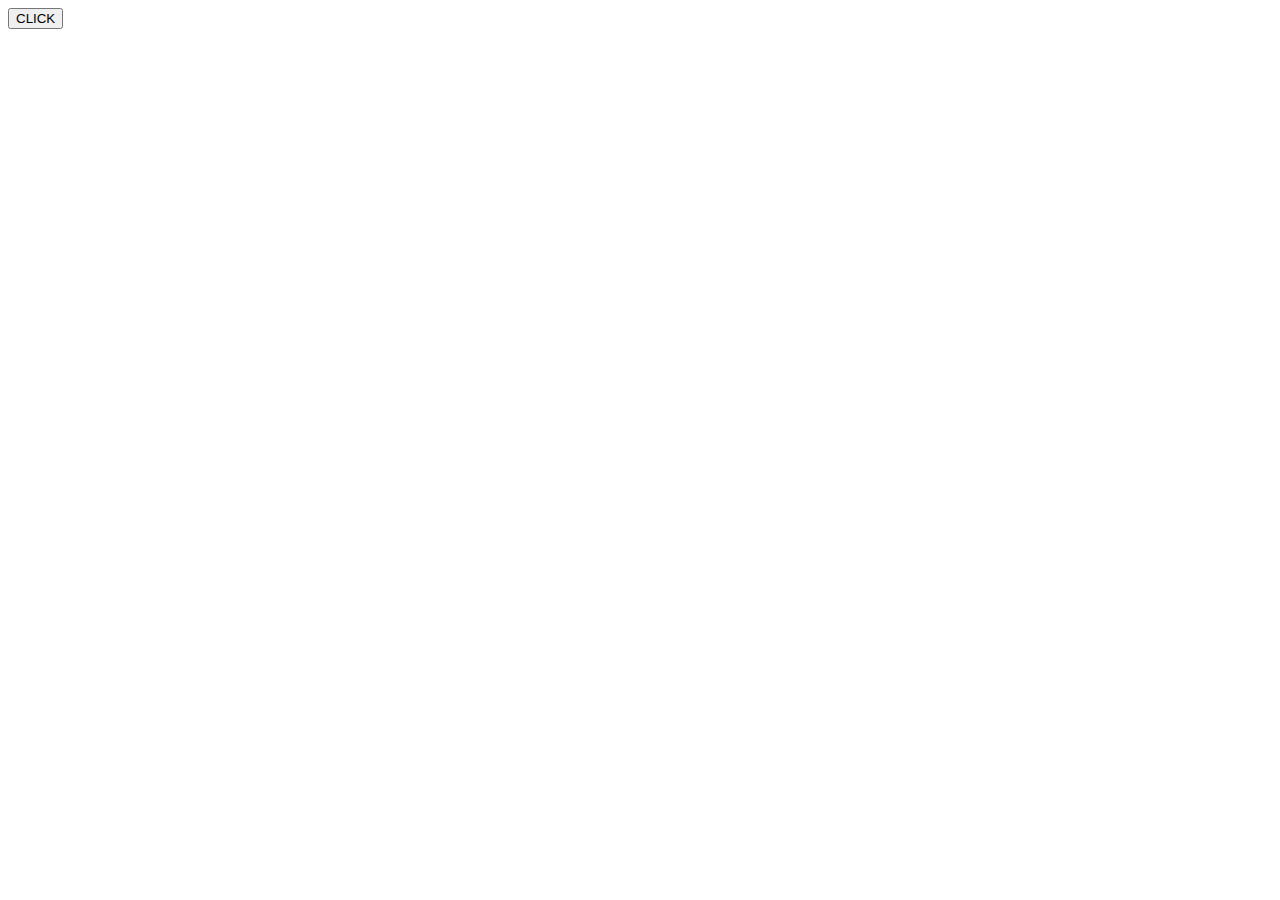
==== clicker/index.html @ 75e0de85 "Update index.html" ====
<!doctype html>
<html>
  <head>
    <title>CLICKER</title>
    <link rel="stylesheet" type="text/css" href="style.css">
  </head>
  <body>
    <button class="clickButton">CLICK</button>
  </body>
</html>
---- clicker/style.css ----
.clickButton {
  background-color:"rgb(0,150,0)";
}
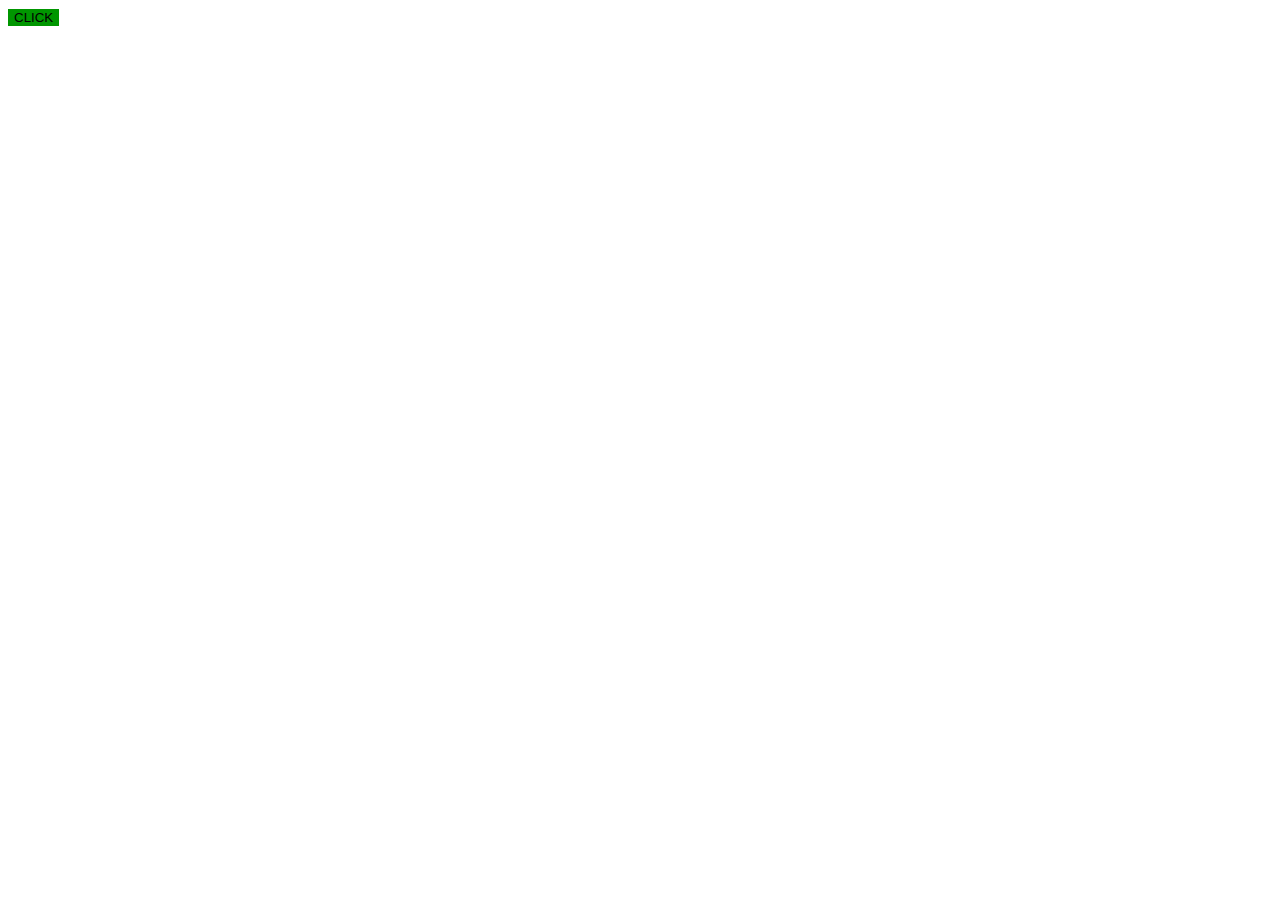
==== commit 80181643: "Update index.html" ====
--- a/clicker/index.html
+++ b/clicker/index.html
@@ -5,6 +5,7 @@
     <link rel="stylesheet" type="text/css" href="style.css">
   </head>
   <body>
+    <div id="id"></div>
     <button class="clickButton">CLICK</button>
   </body>
 </html>
--- a/clicker/style.css
+++ b/clicker/style.css
@@ -1,3 +1,4 @@
 .clickButton {
-  background-color:"rgb(0,150,0)";
+  background-color: rgb(0,150,0);
+  border: none;
 }
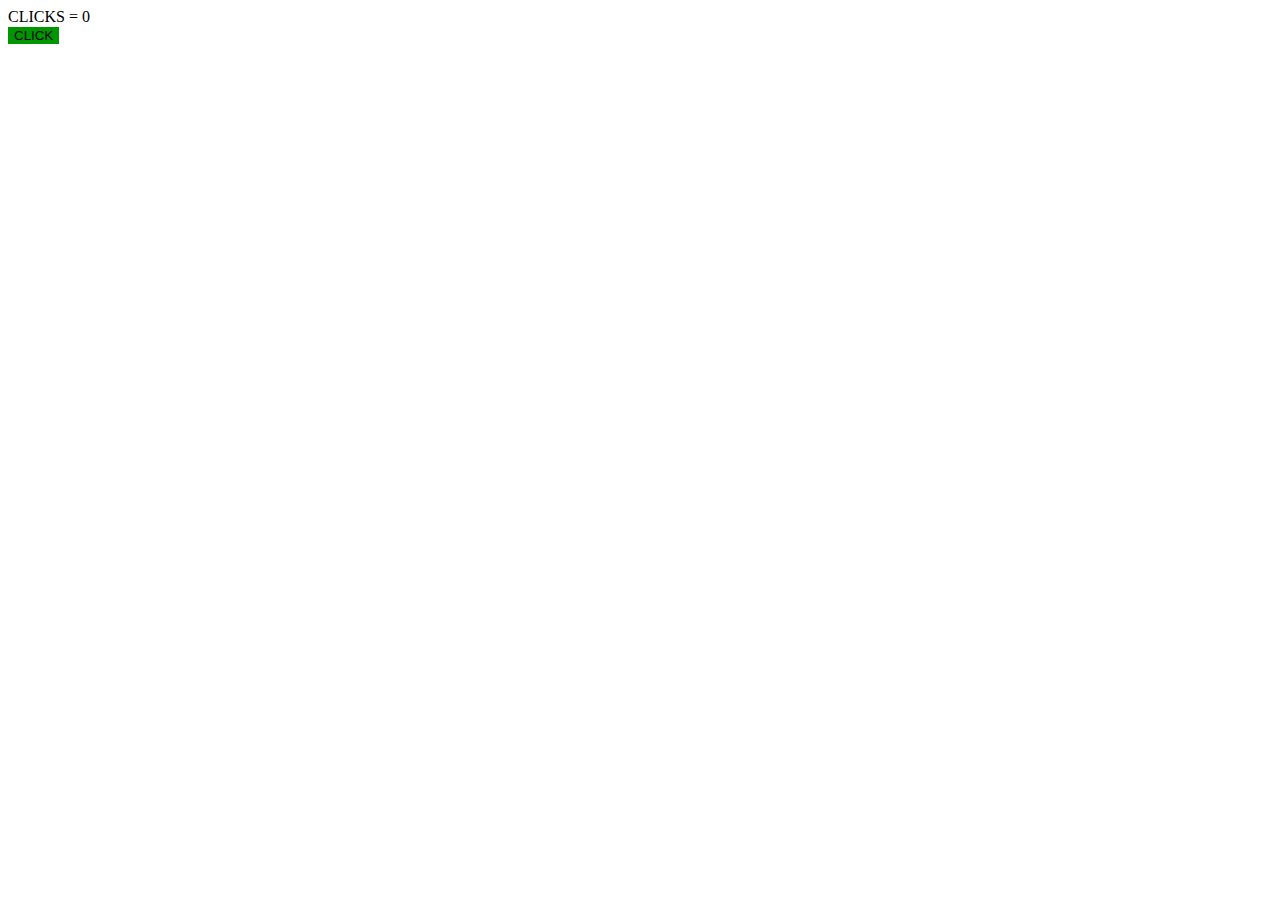
==== commit b6dfdcfc: "Update index.html" ====
--- a/clicker/index.html
+++ b/clicker/index.html
@@ -3,9 +3,12 @@
   <head>
     <title>CLICKER</title>
     <link rel="stylesheet" type="text/css" href="style.css">
+    <script src="js.js"></script>
   </head>
+  
   <body>
     <div id="id"></div>
-    <button class="clickButton">CLICK</button>
+    <button class="clickButton" onclick="klik()">CLICK</button>
+    <script>document.getElementById("id").innerHTML = "CLICKS = 0";</script>
   </body>
 </html>
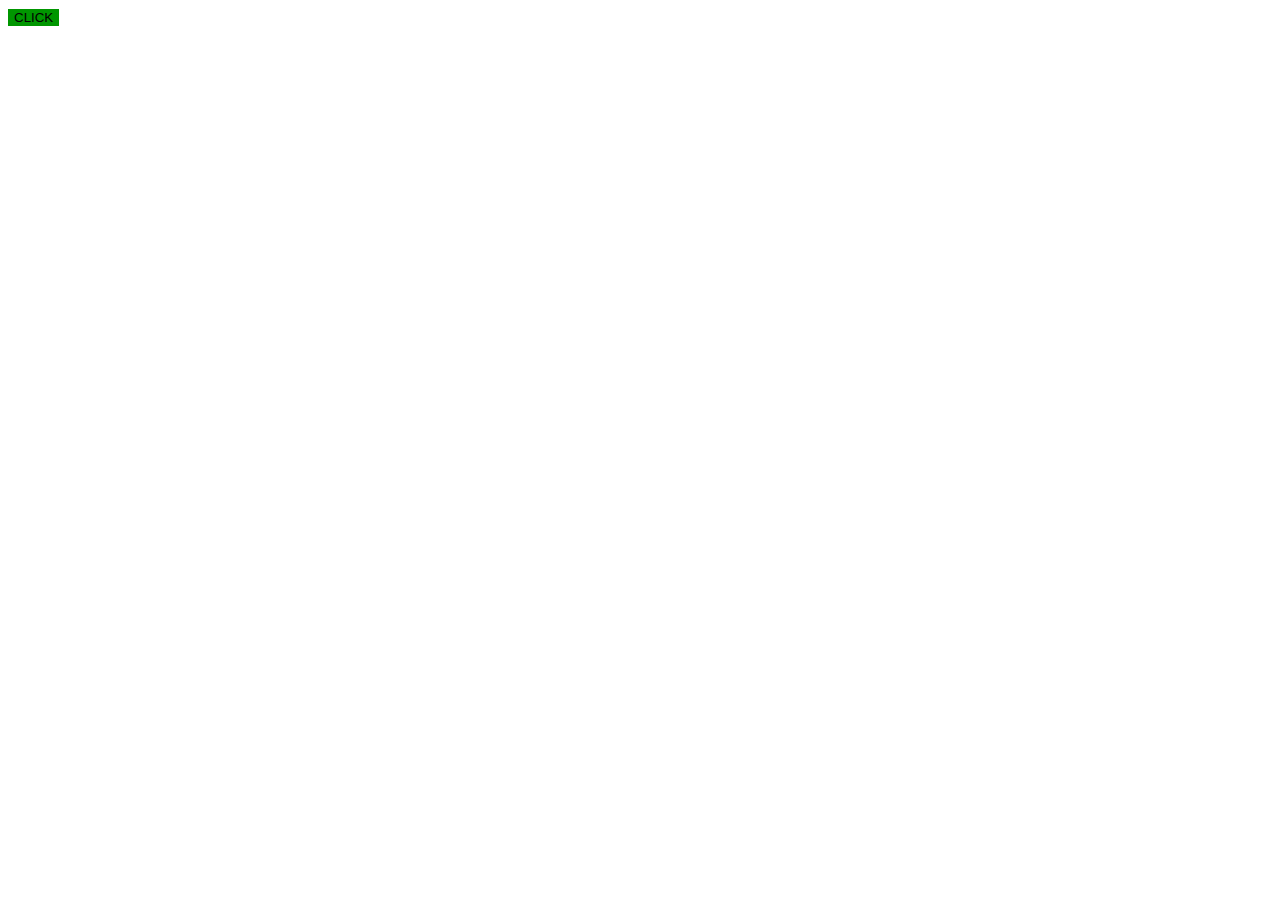
==== commit a3125238: "Update index.html" ====
--- a/clicker/index.html
+++ b/clicker/index.html
@@ -9,6 +9,6 @@
   <body>
     <div id="id"></div>
     <button class="clickButton" onclick="klik()">CLICK</button>
-    <script>document.getElementById("id").innerHTML = "CLICKS = 0";</script>
+    <script>startup();</script>
   </body>
 </html>
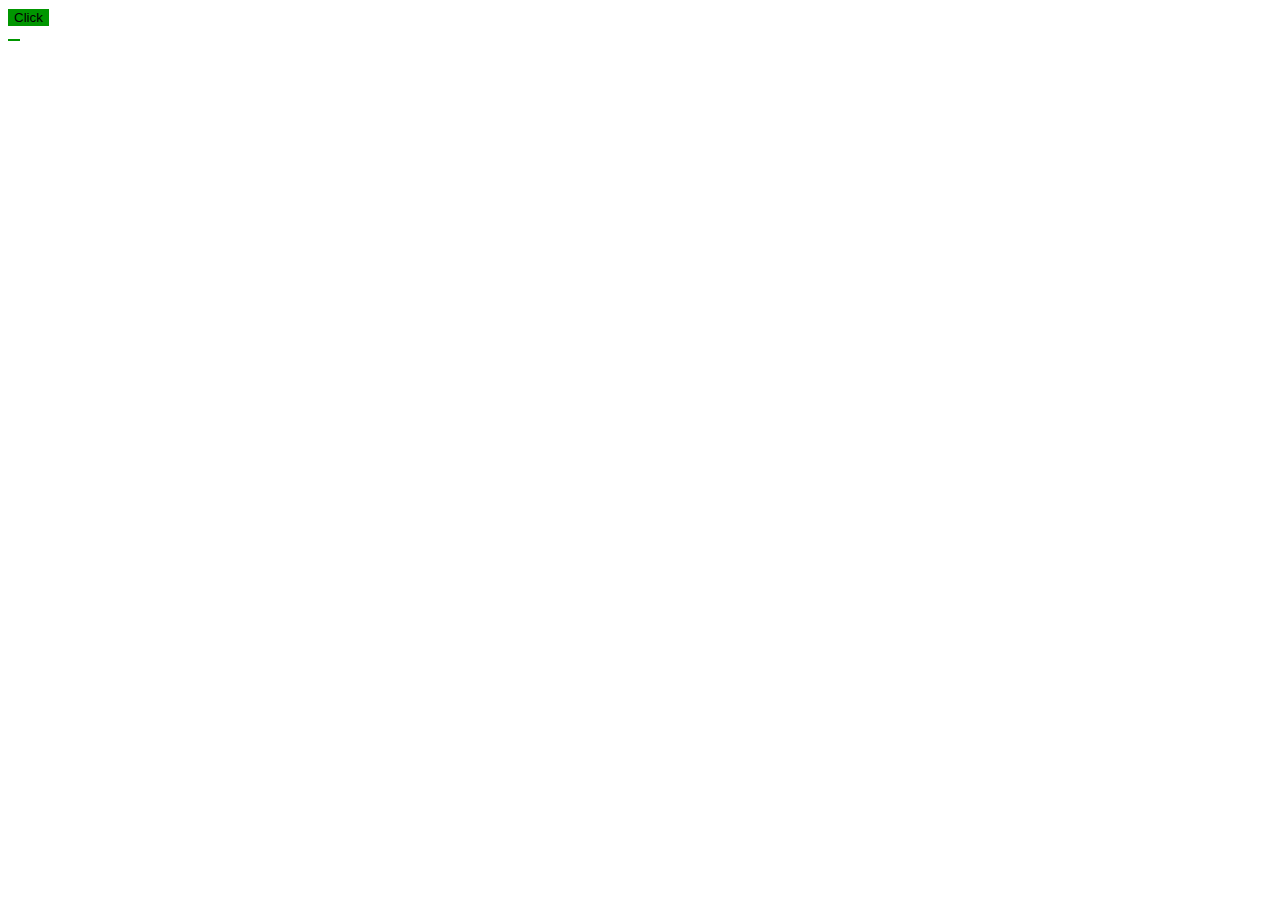
==== commit 20f6669d: "Update index.html" ====
--- a/clicker/index.html
+++ b/clicker/index.html
@@ -7,8 +7,9 @@
   </head>
   
   <body>
-    <div id="id"></div>
-    <button class="clickButton" onclick="klik()">CLICK</button>
+    <div id="clicks"></div>
+    <button class="clickButton" onclick="klik()">Click</button><br>
+    <button class="clickButton" id="buy" onclick="buycpc()"></button>
     <script>startup();</script>
   </body>
 </html>
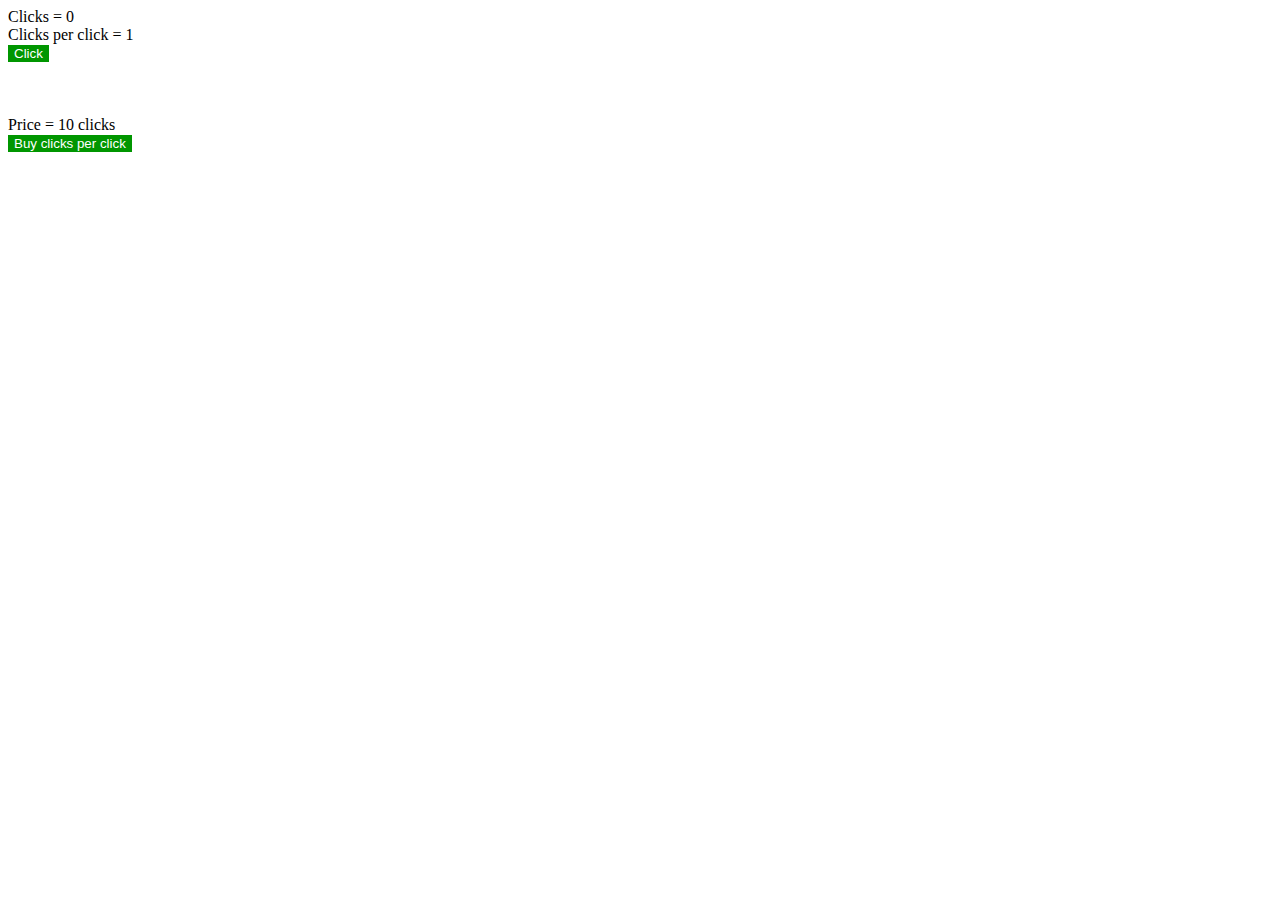
==== commit 382e8d70: "test" ====
--- a/clicker/index.html
+++ b/clicker/index.html
@@ -7,9 +7,10 @@
   </head>
   
   <body>
-    <div id="clicks"></div>
-    <button class="clickButton" onclick="klik()">Click</button><br>
-    <button class="clickButton" id="buy" onclick="buycpc()"></button>
+    <div id="clicks"></div><div id="cpc"></div>
+    <button class="clickButton" onclick="klik()">Click</button><br><br><br><br>
+    <div id="buy"></div>
+    <button class="clickButton" onclick="buycpc()">Buy clicks per click</button>
     <script>startup();</script>
   </body>
 </html>
--- a/clicker/style.css
+++ b/clicker/style.css
@@ -1,4 +1,8 @@
 .clickButton {
   background-color: rgb(0,150,0);
   border: none;
+  color:rgb(255,255,255);
 }
+.clickButton:active {
+  background-color: rgb(0,100,0);
+}
